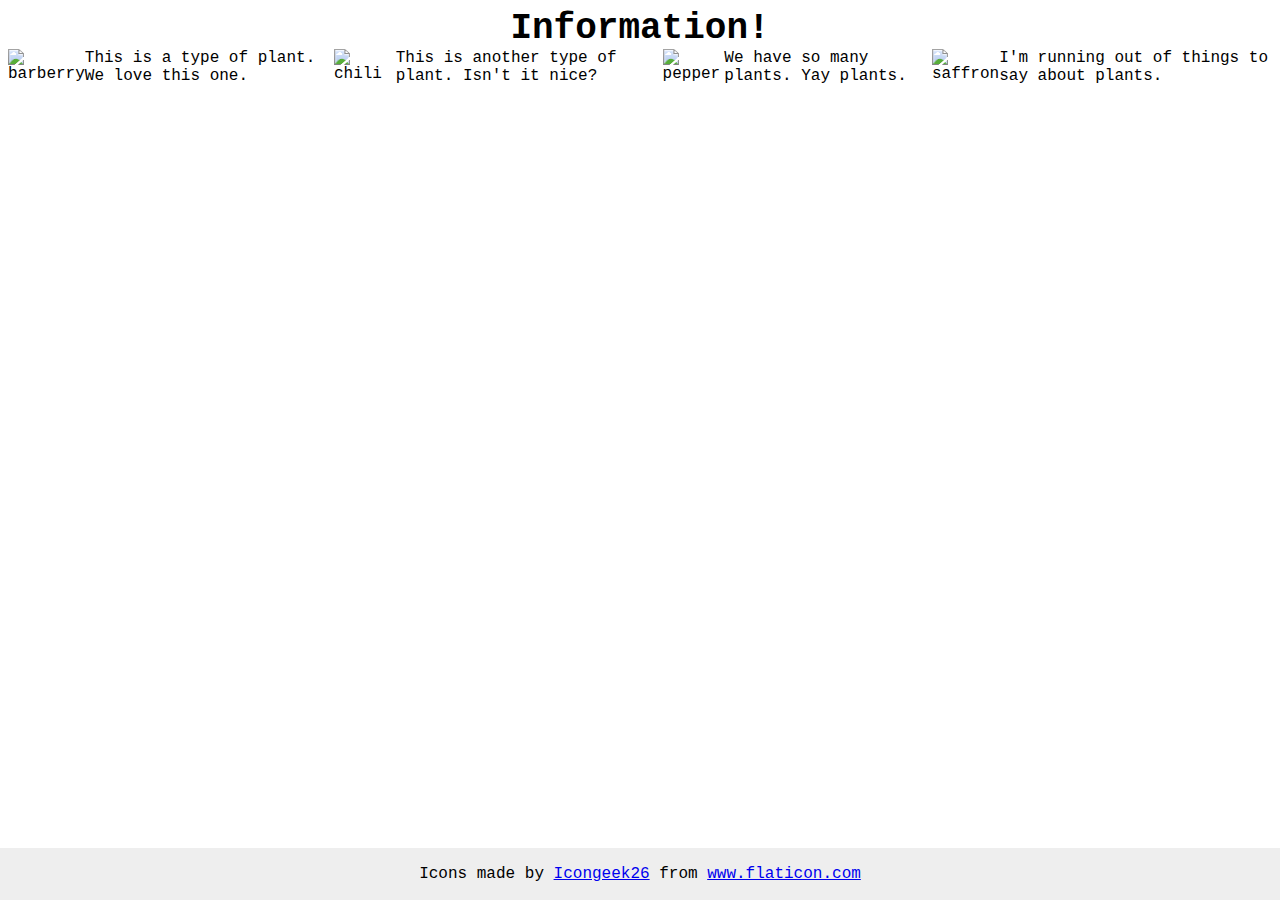
==== flex/04-flex-information/index.html @ 144e47be "Centered the title and added all img and divs in another div with class container" ====
<!DOCTYPE html>
<html lang="en">
  <head>
    <meta charset="UTF-8">
    <meta http-equiv="X-UA-Compatible" content="IE=edge">
    <meta name="viewport" content="width=device-width, initial-scale=1.0">
    <title>Information</title>
    <link rel="stylesheet" href="style.css">
  </head>
  <body>
    <div class="title">Information!</div>

    <div class="container">
      <img src="./images/barberry.png" alt="barberry">
    <div class="text">This is a type of plant. We love this one.</div>

    <img src="./images/chilli.png" alt="chili">
    <div class="text">This is another type of plant. Isn't it nice?</div>

    <img src="./images/pepper.png" alt="pepper">
    <div class="text">We have so many plants. Yay plants.</div>

    <img src="./images/saffron.png" alt="saffron">
    <div class="text">I'm running out of things to say about plants.</div>

    </div>
    <!-- disregard this section, it's here to give attribution to the creator of these icons -->
    <div class="footer">
      <div>Icons made by <a href="https://www.flaticon.com/authors/icongeek26" title="Icongeek26">Icongeek26</a> from <a href="https://www.flaticon.com/" title="Flaticon">www.flaticon.com</a></div>
    </div>
  </body>
</html>
---- flex/04-flex-information/style.css ----
body {
  font-family: 'Courier New', Courier, monospace;
}

img {
  width: 100px;
  height: 100px;
}

.title {
  font-size: 36px;
  font-weight: 900;
  text-align: center;
}

.container{
  display: flex;
  
}

/* do not edit this footer */
.footer {
  position: fixed;
  bottom: 0;
  left: 0;
  right: 0;
  height: 52px;
  display: flex;
  align-items: center;
  justify-content: center;
  background: #eee;
}
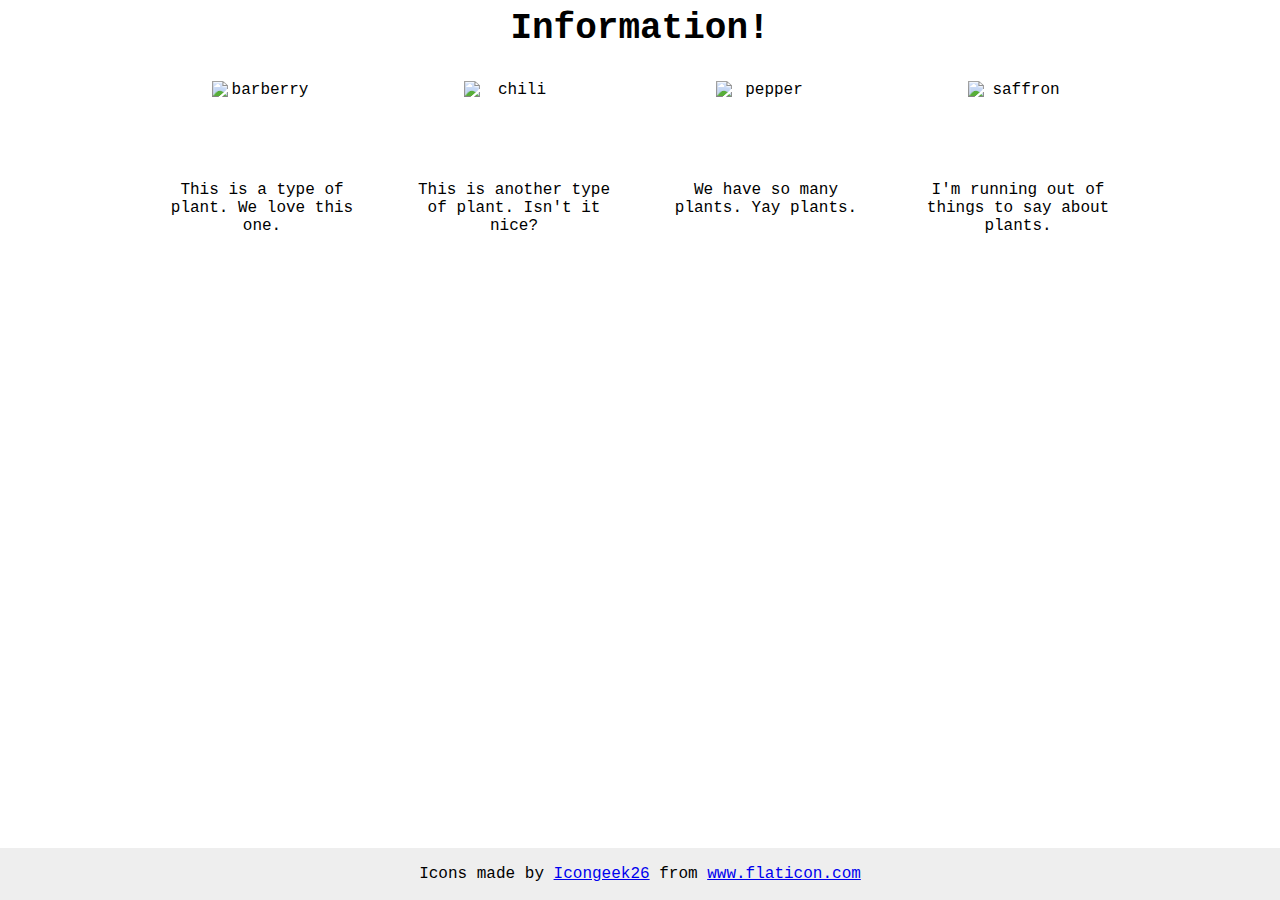
==== commit c850ae3d: "Put every img and text in a div and added the necessary css" ====
--- a/flex/04-flex-information/index.html
+++ b/flex/04-flex-information/index.html
@@ -11,17 +11,26 @@
     <div class="title">Information!</div>
 
     <div class="container">
+      
+    <div class="first">
       <img src="./images/barberry.png" alt="barberry">
-    <div class="text">This is a type of plant. We love this one.</div>
+      <div class="text">This is a type of plant. We love this one.</div>
+    </div>
 
-    <img src="./images/chilli.png" alt="chili">
-    <div class="text">This is another type of plant. Isn't it nice?</div>
+    <div class="second">
+      <img src="./images/chilli.png" alt="chili">
+      <div class="text">This is another type of plant. Isn't it nice?</div>  
+    </div>
 
-    <img src="./images/pepper.png" alt="pepper">
-    <div class="text">We have so many plants. Yay plants.</div>
+    <div class="third">
+      <img src="./images/pepper.png" alt="pepper">
+      <div class="text">We have so many plants. Yay plants.</div>
+    </div>
 
-    <img src="./images/saffron.png" alt="saffron">
-    <div class="text">I'm running out of things to say about plants.</div>
+    <div class="fourth">
+      <img src="./images/saffron.png" alt="saffron">
+      <div class="text">I'm running out of things to say about plants.</div>
+    </div>
 
     </div>
     <!-- disregard this section, it's here to give attribution to the creator of these icons -->
--- a/flex/04-flex-information/style.css
+++ b/flex/04-flex-information/style.css
@@ -11,11 +11,24 @@
   font-size: 36px;
   font-weight: 900;
   text-align: center;
+  margin-bottom: 32px;
 }
 
 .container{
   display: flex;
-  
+  justify-content: center;
+  gap: 52px;
+}
+
+.first,
+.second,
+.third,
+.fourth{
+  display: flex;
+  flex-direction: column;
+  align-items: center;
+  flex-basis: 200px; 
+  text-align: center;
 }
 
 /* do not edit this footer */
